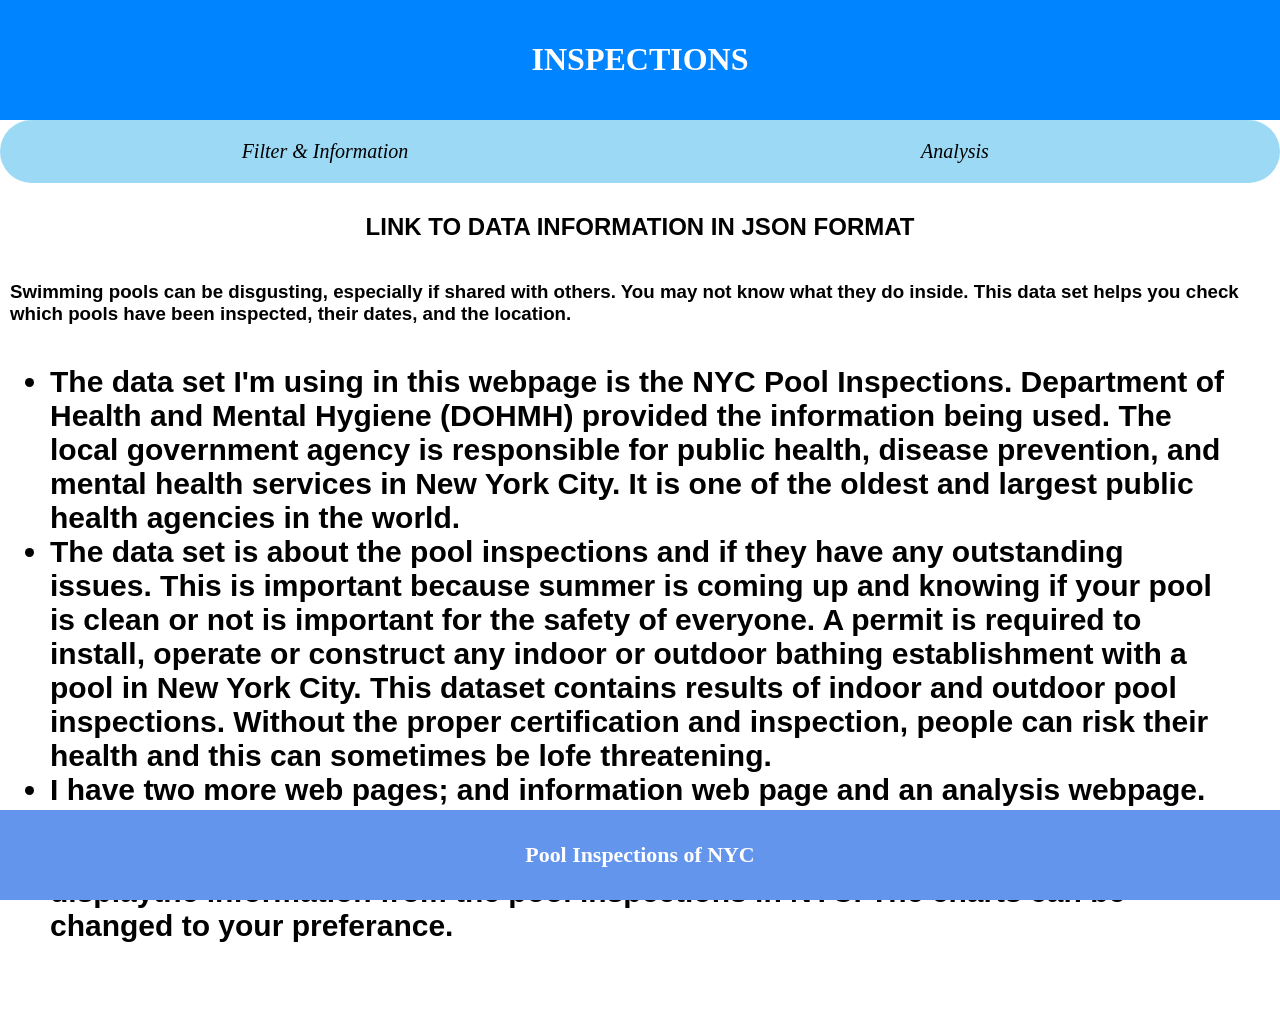
==== index.html @ caead8a4 "update7" ====
<!DOCTYPE html>
<html>
  <head>
    <meta charset="utf-8">
    <meta name="viewport" content="width=device-width">
    <title>Pool Inspections</title>
    <link href="style.css" rel="stylesheet" type="text/css" />
    <script src="index.js"></script>
   </head>
  <body onload="home()">
    <div id="banner" class="container center">
      <h1 class = "container"> INSPECTIONS </h1>
    </div>
    <nav class="container nav">
      <a href="filter.html" id="f">Filter & Information</a>
      <a href="analysis.html" id="a">Analysis</a>
    </nav>
    <!--<div class = "container">
      <input type="text" id="pool" placeholder="Enter" >
    </div>/-->
    <h2 class="container center"><a hre ="https://data.cityofnewyork.us/resource/3kfa-rvez.json" target="_blank">LINK TO DATA INFORMATION IN JSON FORMAT</a></h2>
    <h3 class="container center">Swimming pools can be disgusting, especially if shared with others. You may not know what they do inside. This data set helps you check which pools have been inspected, their dates, and the location.</li>
    <ul class="container enlarge">
      <li > The data set I'm using in this webpage is the NYC Pool Inspections. Department of Health and Mental Hygiene (DOHMH) provided the information being used. The local government agency is responsible for public health, disease prevention, and mental health services in New York City. It is one of the oldest and largest public health agencies in the world.</li>
      <li > The data set is about the pool inspections and if they have any outstanding issues. This is important because summer is coming up and knowing if your pool is clean or not is important for the safety of everyone. A permit is required to install, operate or construct any indoor or outdoor bathing establishment with a pool in New York City. This dataset contains results of indoor and outdoor pool inspections. Without the proper certification and inspection, people can risk their health and this can sometimes be lofe threatening.</li>
      <li > I have two more web pages; and information web page and an analysis webpage. The information webpage will delve into all the information and have the cards to present the inspection information. The analysis page will have charts to displaythe information from the pool inspections in NYC. The charts can be changed  to your preferance.</li>
    </ul>

    
    <div id="output"></div>
    <div id="footer" class="container center">
      <h3>Pool Inspections of NYC</h3>
    </div>  
  </body>
</html>
---- style.css ----
html,body{
  margin:0 auto;
  font-family:Arial;
}
.container{
  display:flex;
  padding:10px;
  flex-wrap:wrap;
}
.center{
  justify-content:center;
  align-items:center;
}
nav a{
  color:black;
  padding:10px;
  flex:1;
  text-decoration:none;
  text-align:center;
}
nav a:hover{
  color:white;
}
#banner{
  background-color:rgb(0, 132, 255);
  color:white;
  font-family:Cambria, Cochin, Georgia, Times, 'Times New Roman', serif;
}
.nav{
  background-color: rgb(156, 217, 245);
  font-family:Cambria, Cochin, Georgia, Times, 'Times New Roman', serif;
  font-size: 20px;
  border-color: aliceblue;
  border-radius: 100px;
  border-width: 20px;
  font-style:italic;
}
.container nav{
  flex:1;
}
#footer{
  position:fixed;
  background-color:cornflowerblue;
  color:white;
  left: 0;
  right: 0;
  bottom:0px;
  font-family: Cambria, Cochin, Georgia, Times, 'Times New Roman', serif;
}
.card{
  flex:1;
  margin:10px;
  padding:10px;
  border:1px solid gray;
  text-align:center;
  min-width: 180px;
  max-width: 180px;
  overflow:hidden;
  box-shadow:2px 2px 2px black;
  background-color: rgb(124, 171, 243)';
}
.enlarge{
  font-size: 30px;
  font-family:'Lucida Sans', 'Lucida Sans Regular', 'Lucida Grande', 'Lucida Sans Unicode', Geneva, Verdana, sans-serif;
  margin: 30px;
}
.boom{
  position: sticky;
  top: 0%;
}
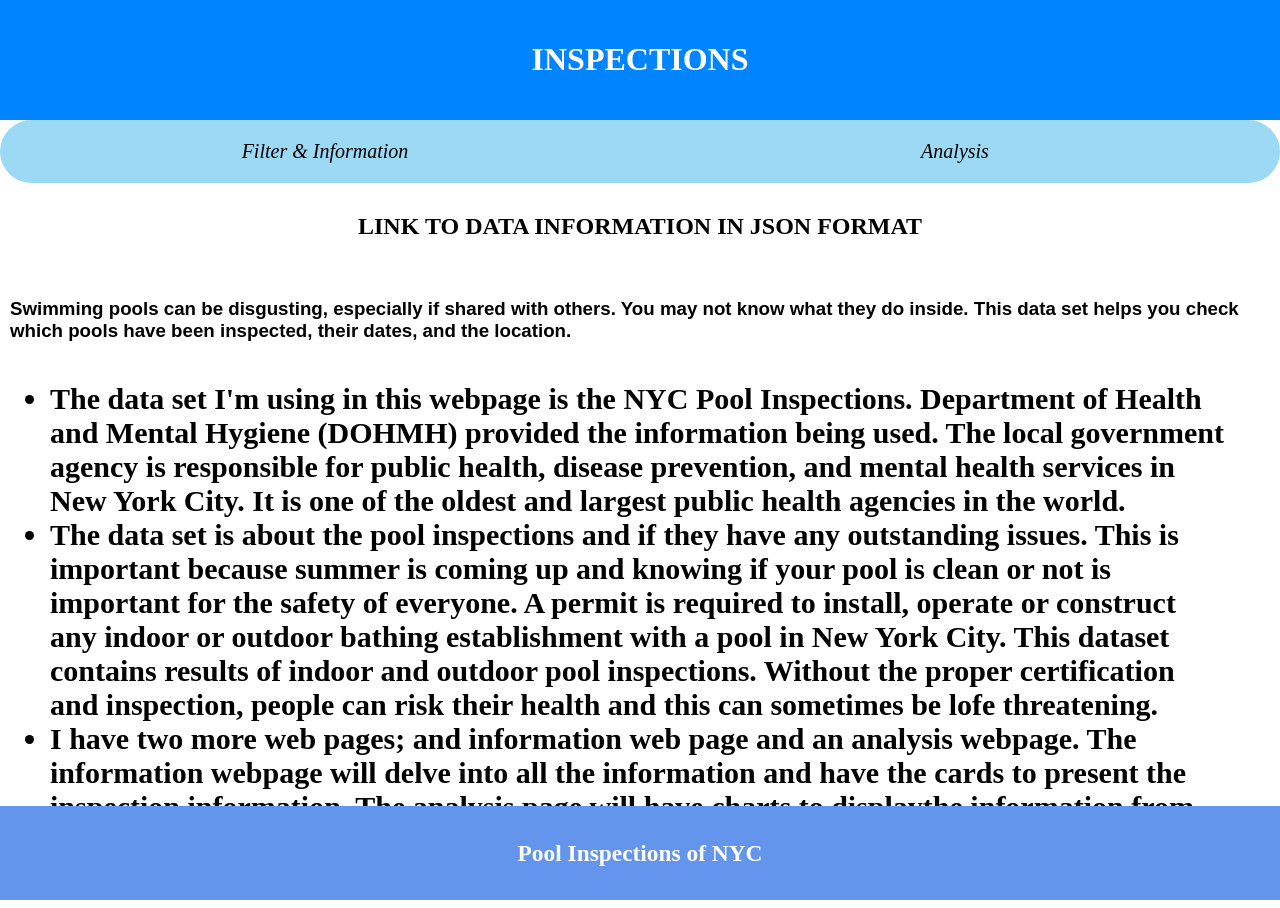
==== commit f8f52b1c: "update8" ====
--- a/index.html
+++ b/index.html
@@ -19,7 +19,7 @@
       <input type="text" id="pool" placeholder="Enter" >
     </div>/-->
     <h2 class="container center"><a hre ="https://data.cityofnewyork.us/resource/3kfa-rvez.json" target="_blank">LINK TO DATA INFORMATION IN JSON FORMAT</a></h2>
-    <h3 class="container center">Swimming pools can be disgusting, especially if shared with others. You may not know what they do inside. This data set helps you check which pools have been inspected, their dates, and the location.</li>
+    <h3 class="container luck">Swimming pools can be disgusting, especially if shared with others. You may not know what they do inside. This data set helps you check which pools have been inspected, their dates, and the location.</li>
     <ul class="container enlarge">
       <li > The data set I'm using in this webpage is the NYC Pool Inspections. Department of Health and Mental Hygiene (DOHMH) provided the information being used. The local government agency is responsible for public health, disease prevention, and mental health services in New York City. It is one of the oldest and largest public health agencies in the world.</li>
       <li > The data set is about the pool inspections and if they have any outstanding issues. This is important because summer is coming up and knowing if your pool is clean or not is important for the safety of everyone. A permit is required to install, operate or construct any indoor or outdoor bathing establishment with a pool in New York City. This dataset contains results of indoor and outdoor pool inspections. Without the proper certification and inspection, people can risk their health and this can sometimes be lofe threatening.</li>
--- a/style.css
+++ b/style.css
@@ -10,6 +10,7 @@
 .center{
   justify-content:center;
   align-items:center;
+  font-family:'Times New Roman', Times, serif;
 }
 nav a{
   color:black;
@@ -34,9 +35,7 @@
   border-radius: 100px;
   border-width: 20px;
   font-style:italic;
-}
-.container nav{
-  flex:1;
+  flex-direction:row;
 }
 #footer{
   position:fixed;
@@ -45,6 +44,7 @@
   left: 0;
   right: 0;
   bottom:0px;
+  font-size:20px;
   font-family: Cambria, Cochin, Georgia, Times, 'Times New Roman', serif;
 }
 .card{
@@ -61,10 +61,16 @@
 }
 .enlarge{
   font-size: 30px;
-  font-family:'Lucida Sans', 'Lucida Sans Regular', 'Lucida Grande', 'Lucida Sans Unicode', Geneva, Verdana, sans-serif;
+  font-family:'Times New Roman', Times, serif;
   margin: 30px;
 }
 .boom{
   position: sticky;
+  border-width: 2px;
+  padding:2px;
+  margin:2px;
   top: 0%;
+}
+.luck{
+  position:absolute;
 }
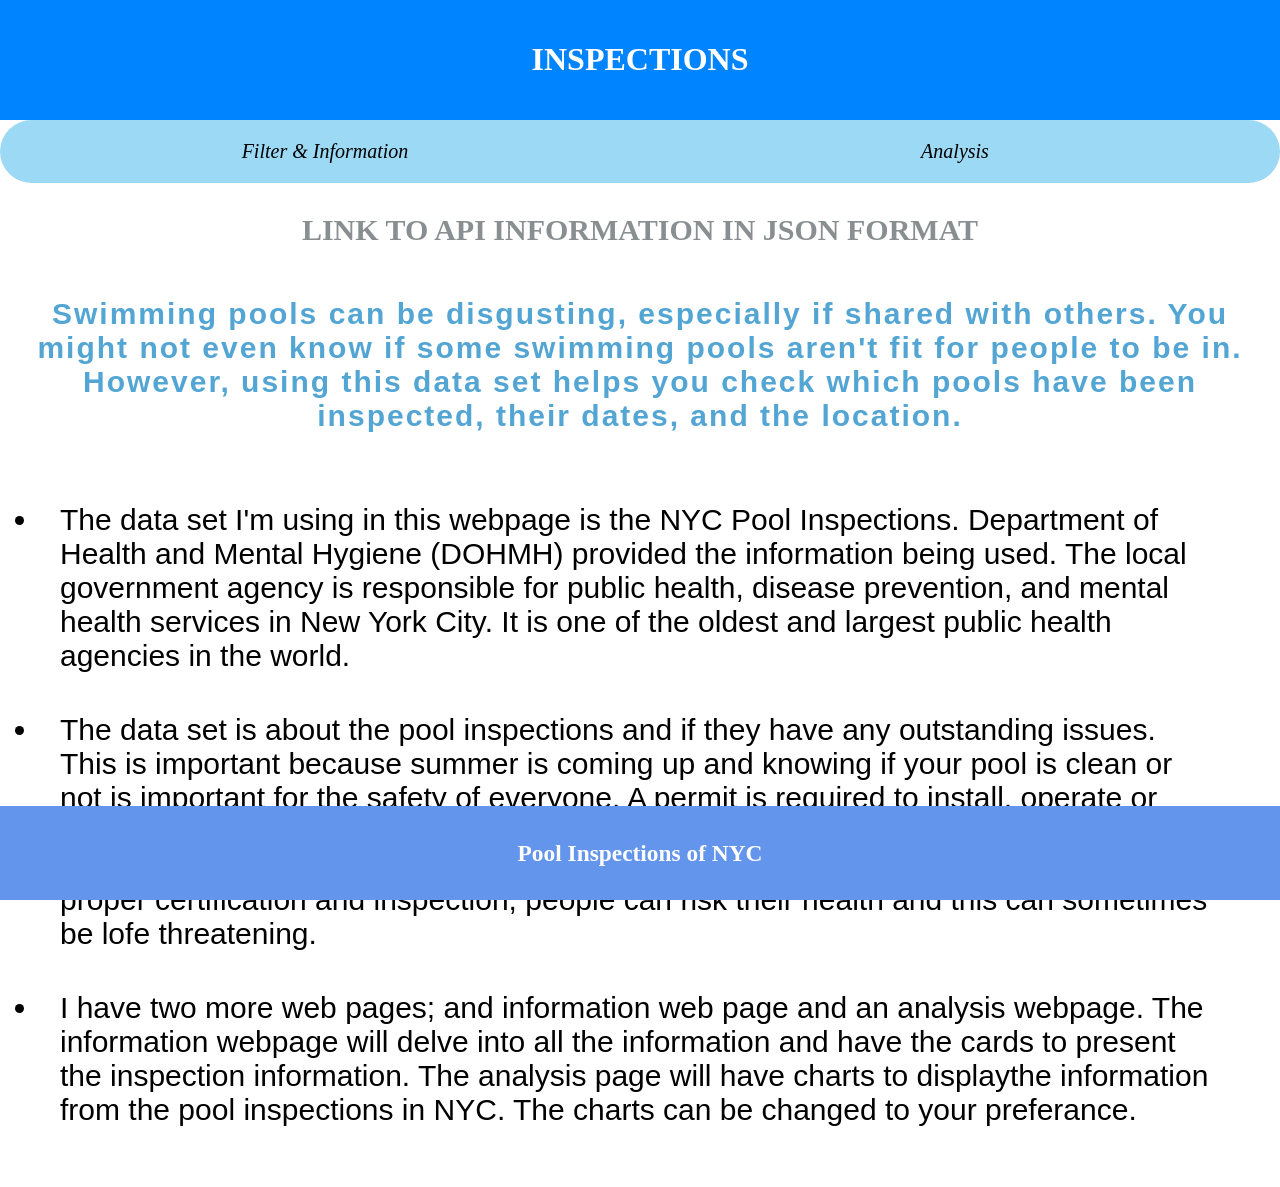
==== commit e50cbba9: "update9" ====
--- a/index.html
+++ b/index.html
@@ -15,15 +15,14 @@
       <a href="filter.html" id="f">Filter & Information</a>
       <a href="analysis.html" id="a">Analysis</a>
     </nav>
-    <!--<div class = "container">
-      <input type="text" id="pool" placeholder="Enter" >
-    </div>/-->
-    <h2 class="container center"><a hre ="https://data.cityofnewyork.us/resource/3kfa-rvez.json" target="_blank">LINK TO DATA INFORMATION IN JSON FORMAT</a></h2>
-    <h3 class="container luck">Swimming pools can be disgusting, especially if shared with others. You may not know what they do inside. This data set helps you check which pools have been inspected, their dates, and the location.</li>
+  
+  
+    <h2 class="container center"><a href ="https://data.cityofnewyork.us/resource/3kfa-rvez.json" target="_blank">LINK TO API INFORMATION IN JSON FORMAT</a></h2>
+    <h3 class="container" id="qpo">Swimming pools can be disgusting, especially if shared with others.       You might not even know if some swimming pools aren't fit for people to be in. However, using this data set helps you check which pools have been inspected, their dates, and the location.</h3>
     <ul class="container enlarge">
-      <li > The data set I'm using in this webpage is the NYC Pool Inspections. Department of Health and Mental Hygiene (DOHMH) provided the information being used. The local government agency is responsible for public health, disease prevention, and mental health services in New York City. It is one of the oldest and largest public health agencies in the world.</li>
-      <li > The data set is about the pool inspections and if they have any outstanding issues. This is important because summer is coming up and knowing if your pool is clean or not is important for the safety of everyone. A permit is required to install, operate or construct any indoor or outdoor bathing establishment with a pool in New York City. This dataset contains results of indoor and outdoor pool inspections. Without the proper certification and inspection, people can risk their health and this can sometimes be lofe threatening.</li>
-      <li > I have two more web pages; and information web page and an analysis webpage. The information webpage will delve into all the information and have the cards to present the inspection information. The analysis page will have charts to displaythe information from the pool inspections in NYC. The charts can be changed  to your preferance.</li>
+      <li id="bg"> The data set I'm using in this webpage is the NYC Pool Inspections. Department of Health and Mental Hygiene (DOHMH) provided the information being used. The local government agency is responsible for public health, disease prevention, and mental health services in New York City. It is one of the oldest and largest public health agencies in the world.</li>
+      <li id="why"> The data set is about the pool inspections and if they have any outstanding issues. This is important because summer is coming up and knowing if your pool is clean or not is important for the safety of everyone. A permit is required to install, operate or construct any indoor or outdoor bathing establishment with a pool in New York City. This dataset contains results of indoor and outdoor pool inspections. Without the proper certification and inspection, people can risk their health and this can sometimes be lofe threatening.</li>
+      <li id="so"> I have two more web pages; and information web page and an analysis webpage. The information webpage will delve into all the information and have the cards to present the inspection information. The analysis page will have charts to displaythe information from the pool inspections in NYC. The charts can be changed  to your preferance.</li>
     </ul>
 
     
--- a/style.css
+++ b/style.css
@@ -10,7 +10,6 @@
 .center{
   justify-content:center;
   align-items:center;
-  font-family:'Times New Roman', Times, serif;
 }
 nav a{
   color:black;
@@ -61,8 +60,14 @@
 }
 .enlarge{
   font-size: 30px;
-  font-family:'Times New Roman', Times, serif;
+  font-family:'Lucida Sans', 'Lucida Sans Regular', 'Lucida Grande', 'Lucida Sans Unicode', Geneva, Verdana, sans-serif;
   margin: 30px;
+}
+h2 a{
+  text-decoration: none;
+  font-family:Georgia, 'Times New Roman', Times, serif;
+  color:rgb(137, 143, 145);
+  font-size: 30px;
 }
 .boom{
   position: sticky;
@@ -71,6 +76,20 @@
   margin:2px;
   top: 0%;
 }
-.luck{
-  position:absolute;
-}+#bg{
+  padding: 20px;
+}
+#why{
+  padding: 20px;
+}
+#so{
+  padding: 20px;
+}
+#qpo{
+  color:rgb(83, 165, 212);
+  font-size: 30px;
+  font-family:'Gill Sans', 'Gill Sans MT', Calibri, 'Trebuchet MS', sans-serif;
+  justify-content:center;
+  text-align:center;
+  letter-spacing: 2px;
+}
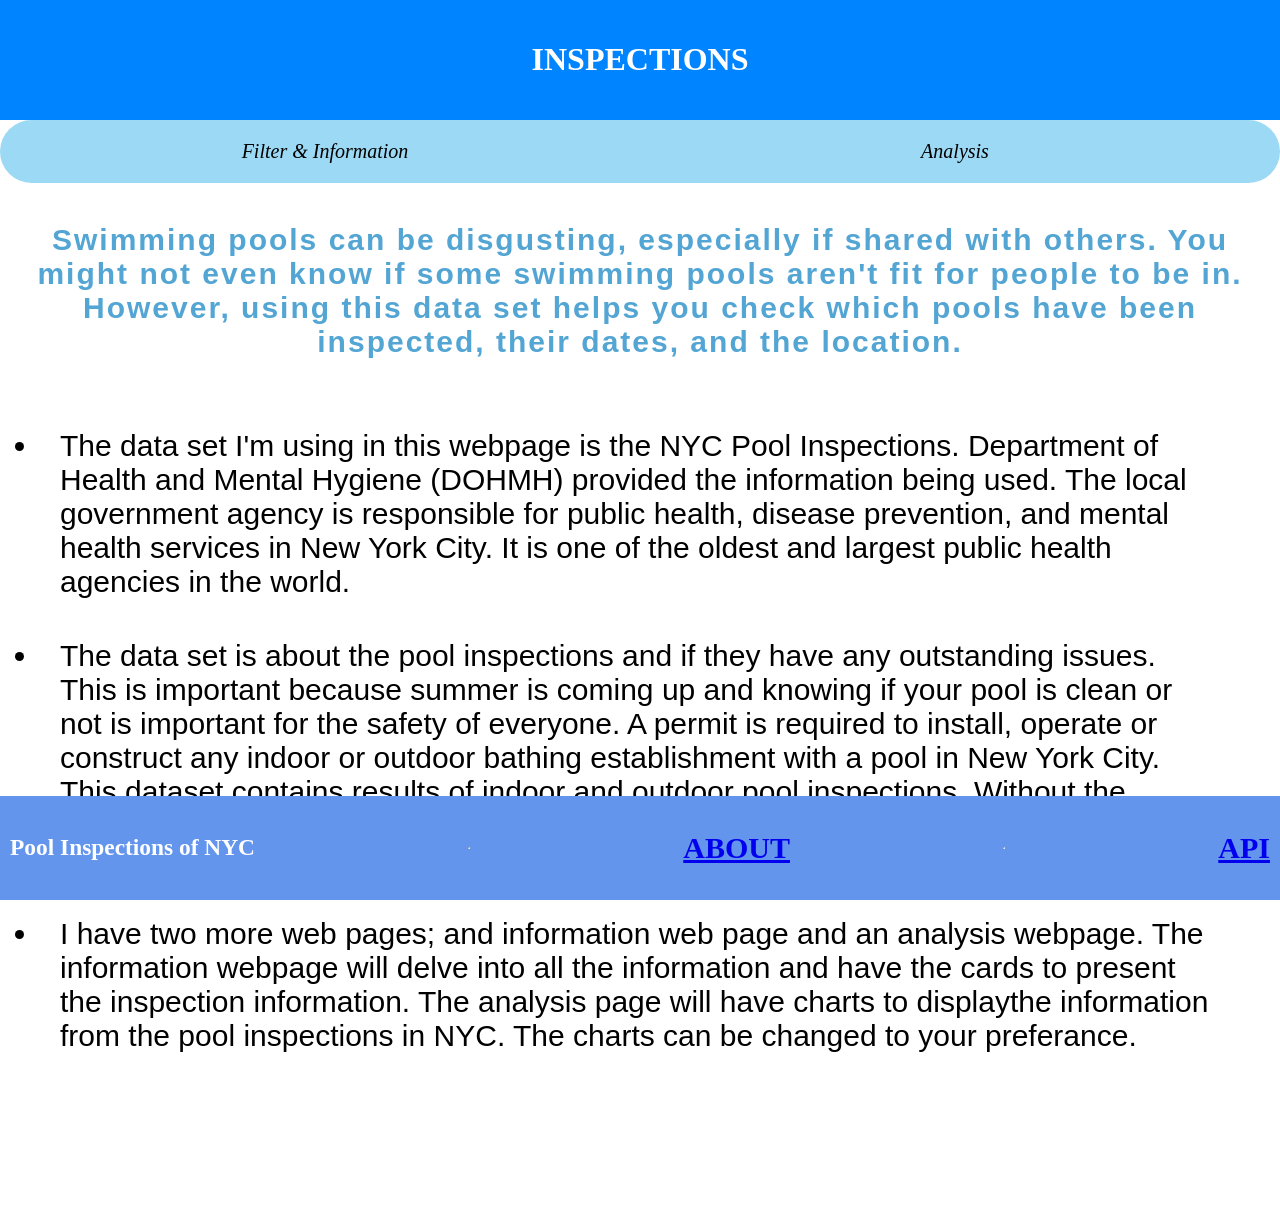
==== commit 15c6d0d9: "update10" ====
--- a/index.html
+++ b/index.html
@@ -17,7 +17,6 @@
     </nav>
   
   
-    <h2 class="container center"><a href ="https://data.cityofnewyork.us/resource/3kfa-rvez.json" target="_blank">LINK TO API INFORMATION IN JSON FORMAT</a></h2>
     <h3 class="container" id="qpo">Swimming pools can be disgusting, especially if shared with others.       You might not even know if some swimming pools aren't fit for people to be in. However, using this data set helps you check which pools have been inspected, their dates, and the location.</h3>
     <ul class="container enlarge">
       <li id="bg"> The data set I'm using in this webpage is the NYC Pool Inspections. Department of Health and Mental Hygiene (DOHMH) provided the information being used. The local government agency is responsible for public health, disease prevention, and mental health services in New York City. It is one of the oldest and largest public health agencies in the world.</li>
@@ -28,7 +27,9 @@
     
     <div id="output"></div>
     <div id="footer" class="container center">
-      <h3>Pool Inspections of NYC</h3>
+      <h3>Pool Inspections of NYC</h3><hr><br>
+      <h2><a href ="https://data.cityofnewyork.us/Health/NYC-Pool-Inspections/3kfa-rvez/about_data" target="_blank">ABOUT</a></h2><hr>
+      <h2><a href ="https://data.cityofnewyork.us/resource/3kfa-rvez.json" target="_blank">API</a></h2>
     </div>  
   </body>
 </html>
--- a/style.css
+++ b/style.css
@@ -37,7 +37,7 @@
   flex-direction:row;
 }
 #footer{
-  position:fixed;
+  position:sticky;
   background-color:cornflowerblue;
   color:white;
   left: 0;
@@ -64,10 +64,12 @@
   margin: 30px;
 }
 h2 a{
-  text-decoration: none;
   font-family:Georgia, 'Times New Roman', Times, serif;
-  color:rgb(137, 143, 145);
   font-size: 30px;
+
+}
+a:hover{
+  color:white;
 }
 .boom{
   position: sticky;
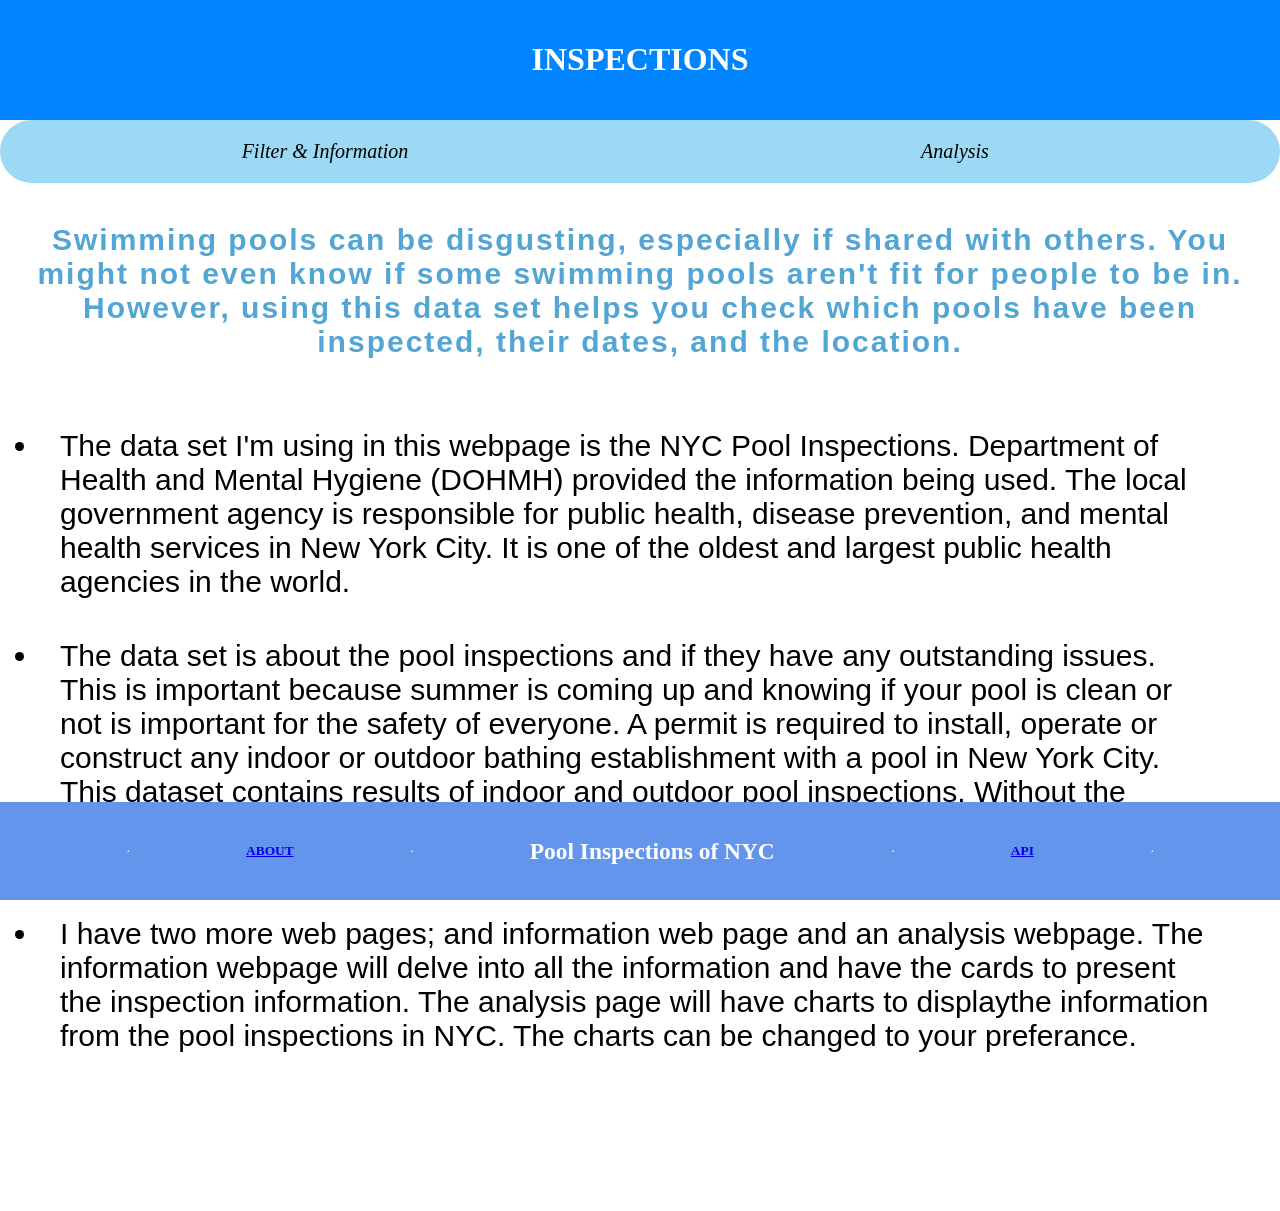
==== commit 928d8832: "update14" ====
--- a/index.html
+++ b/index.html
@@ -27,9 +27,9 @@
     
     <div id="output"></div>
     <div id="footer" class="container center">
-      <h3>Pool Inspections of NYC</h3><hr><br>
-      <h2><a href ="https://data.cityofnewyork.us/Health/NYC-Pool-Inspections/3kfa-rvez/about_data" target="_blank">ABOUT</a></h2><hr>
-      <h2><a href ="https://data.cityofnewyork.us/resource/3kfa-rvez.json" target="_blank">API</a></h2>
+      <hr><h6><a href ="https://data.cityofnewyork.us/Health/NYC-Pool-Inspections/3kfa-rvez/about_data" target="_blank">ABOUT</a></h2><hr>
+      <h3>Pool Inspections of NYC</h3><hr>
+      <h6><a href ="https://data.cityofnewyork.us/resource/3kfa-rvez.json" target="_blank">API</a></h2><hr>
     </div>  
   </body>
 </html>
--- a/style.css
+++ b/style.css
@@ -37,6 +37,7 @@
   flex-direction:row;
 }
 #footer{
+  position:fixed;
   position:sticky;
   background-color:cornflowerblue;
   color:white;
@@ -71,13 +72,6 @@
 a:hover{
   color:white;
 }
-.boom{
-  position: sticky;
-  border-width: 2px;
-  padding:2px;
-  margin:2px;
-  top: 0%;
-}
 #bg{
   padding: 20px;
 }
@@ -94,4 +88,4 @@
   justify-content:center;
   text-align:center;
   letter-spacing: 2px;
-}
+}
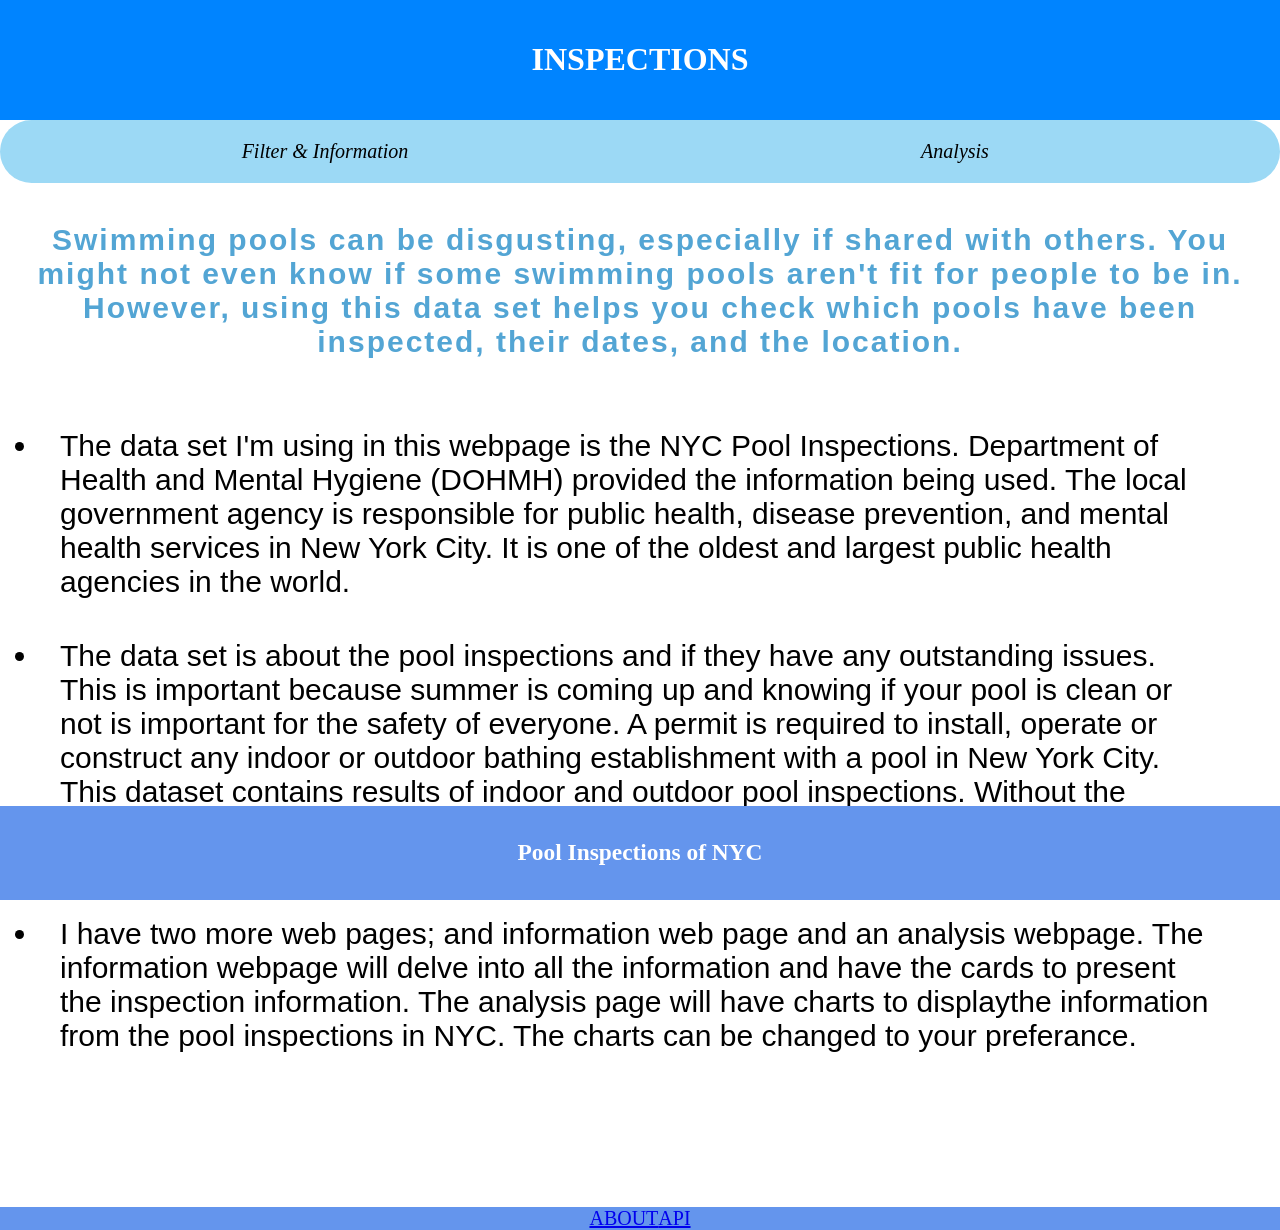
==== commit 31b4f640: "update15" ====
--- a/index.html
+++ b/index.html
@@ -27,9 +27,11 @@
     
     <div id="output"></div>
     <div id="footer" class="container center">
-      <hr><h6><a href ="https://data.cityofnewyork.us/Health/NYC-Pool-Inspections/3kfa-rvez/about_data" target="_blank">ABOUT</a></h2><hr>
-      <h3>Pool Inspections of NYC</h3><hr>
-      <h6><a href ="https://data.cityofnewyork.us/resource/3kfa-rvez.json" target="_blank">API</a></h2><hr>
-    </div>  
+      <div><h3>Pool Inspections of NYC</h3></div>
+    </div>
+    <div class="container center" id="bottom">
+      <div><a href ="https://data.cityofnewyork.us/Health/NYC-Pool-Inspections/3kfa-rvez/about_data" target="_blank">ABOUT</a></div>
+      <div><a href ="https://data.cityofnewyork.us/resource/3kfa-rvez.json" target="_blank">API</a></div>
+    </div> 
   </body>
 </html>
--- a/style.css
+++ b/style.css
@@ -37,7 +37,6 @@
   flex-direction:row;
 }
 #footer{
-  position:fixed;
   position:sticky;
   background-color:cornflowerblue;
   color:white;
@@ -46,6 +45,18 @@
   bottom:0px;
   font-size:20px;
   font-family: Cambria, Cochin, Georgia, Times, 'Times New Roman', serif;
+}
+#bottom{
+  background-color: cornflowerblue;
+  color:white;
+  font-size:20px;
+  font-family:Cambria, Cochin, Georgia, Times, 'Times New Roman', serif;
+  margin: 0px;
+  padding:0px;
+  bottom:0px;
+  left:0px;
+  right:0px;
+  flex:1;
 }
 .card{
   flex:1;
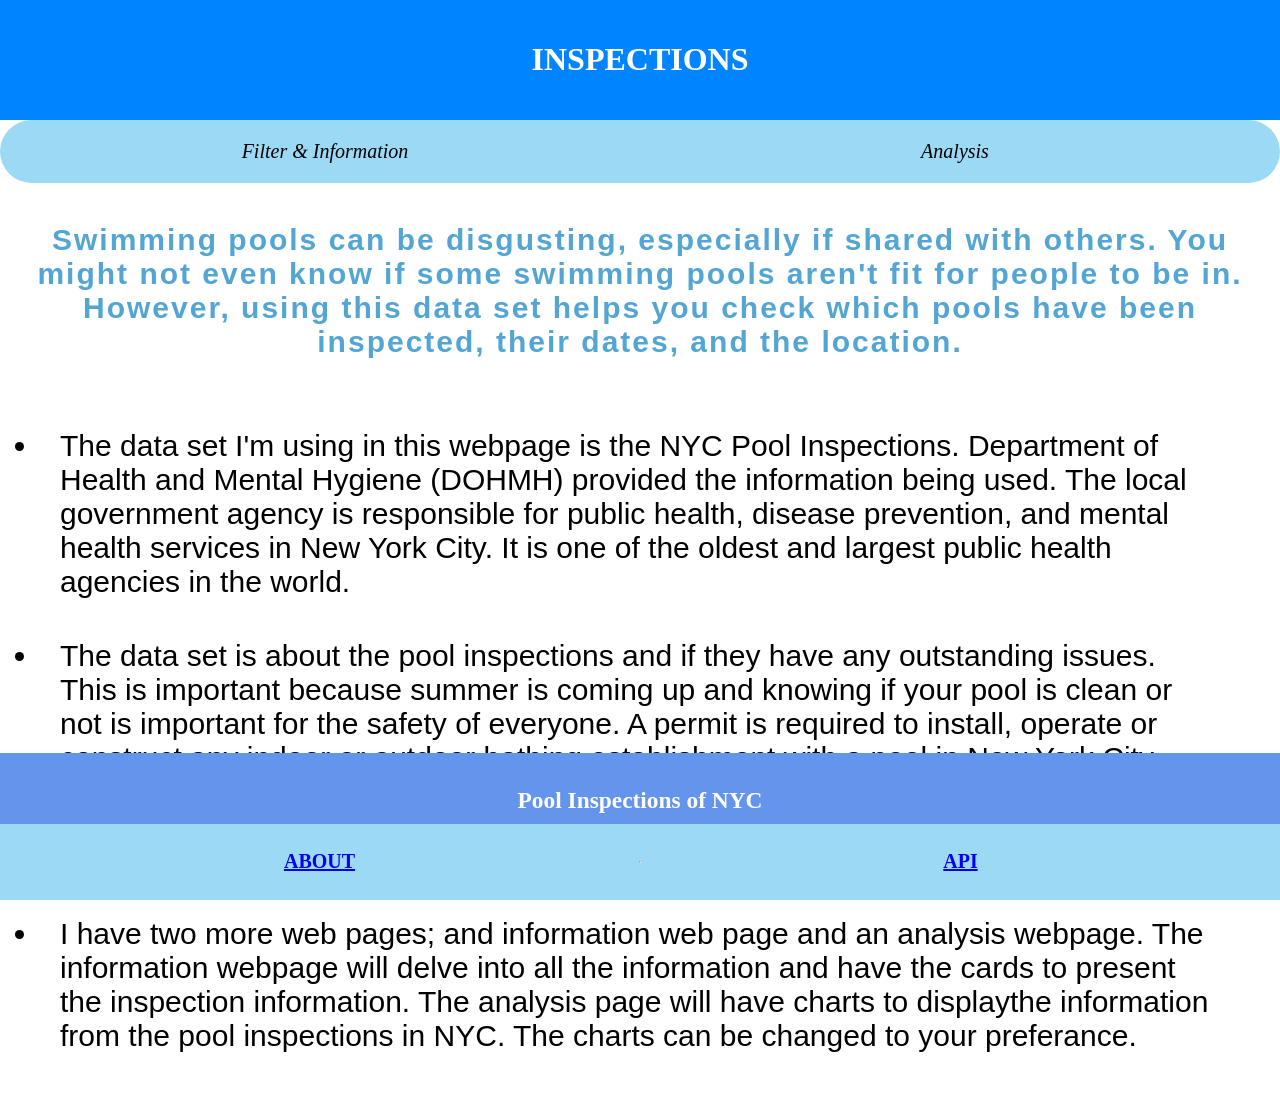
==== commit 13f10961: "update16" ====
--- a/index.html
+++ b/index.html
@@ -27,11 +27,11 @@
     
     <div id="output"></div>
     <div id="footer" class="container center">
-      <div><h3>Pool Inspections of NYC</h3></div>
+      <div><h3>Pool Inspections of NYC</h3><br></div>
     </div>
     <div class="container center" id="bottom">
-      <div><a href ="https://data.cityofnewyork.us/Health/NYC-Pool-Inspections/3kfa-rvez/about_data" target="_blank">ABOUT</a></div>
-      <div><a href ="https://data.cityofnewyork.us/resource/3kfa-rvez.json" target="_blank">API</a></div>
+      <div class="make"><h4><a href ="https://data.cityofnewyork.us/Health/NYC-Pool-Inspections/3kfa-rvez/about_data" target="_blank">ABOUT</a></h4></div><hr>
+      <div class="make"><h4><a href ="https://data.cityofnewyork.us/resource/3kfa-rvez.json" target="_blank">API</a></h4></div>
     </div> 
   </body>
 </html>
--- a/style.css
+++ b/style.css
@@ -37,17 +37,19 @@
   flex-direction:row;
 }
 #footer{
-  position:sticky;
+  padding-bottom: 20px;
+  position:fixed;
   background-color:cornflowerblue;
   color:white;
   left: 0;
   right: 0;
-  bottom:0px;
+  bottom:20px;
   font-size:20px;
   font-family: Cambria, Cochin, Georgia, Times, 'Times New Roman', serif;
 }
 #bottom{
-  background-color: cornflowerblue;
+  position: fixed;
+  background-color: rgb(156, 217, 245);
   color:white;
   font-size:20px;
   font-family:Cambria, Cochin, Georgia, Times, 'Times New Roman', serif;
@@ -56,7 +58,11 @@
   bottom:0px;
   left:0px;
   right:0px;
-  flex:1;
+  flex:2;
+}
+.make{
+  flex:2;
+  text-align:center;
 }
 .card{
   flex:1;
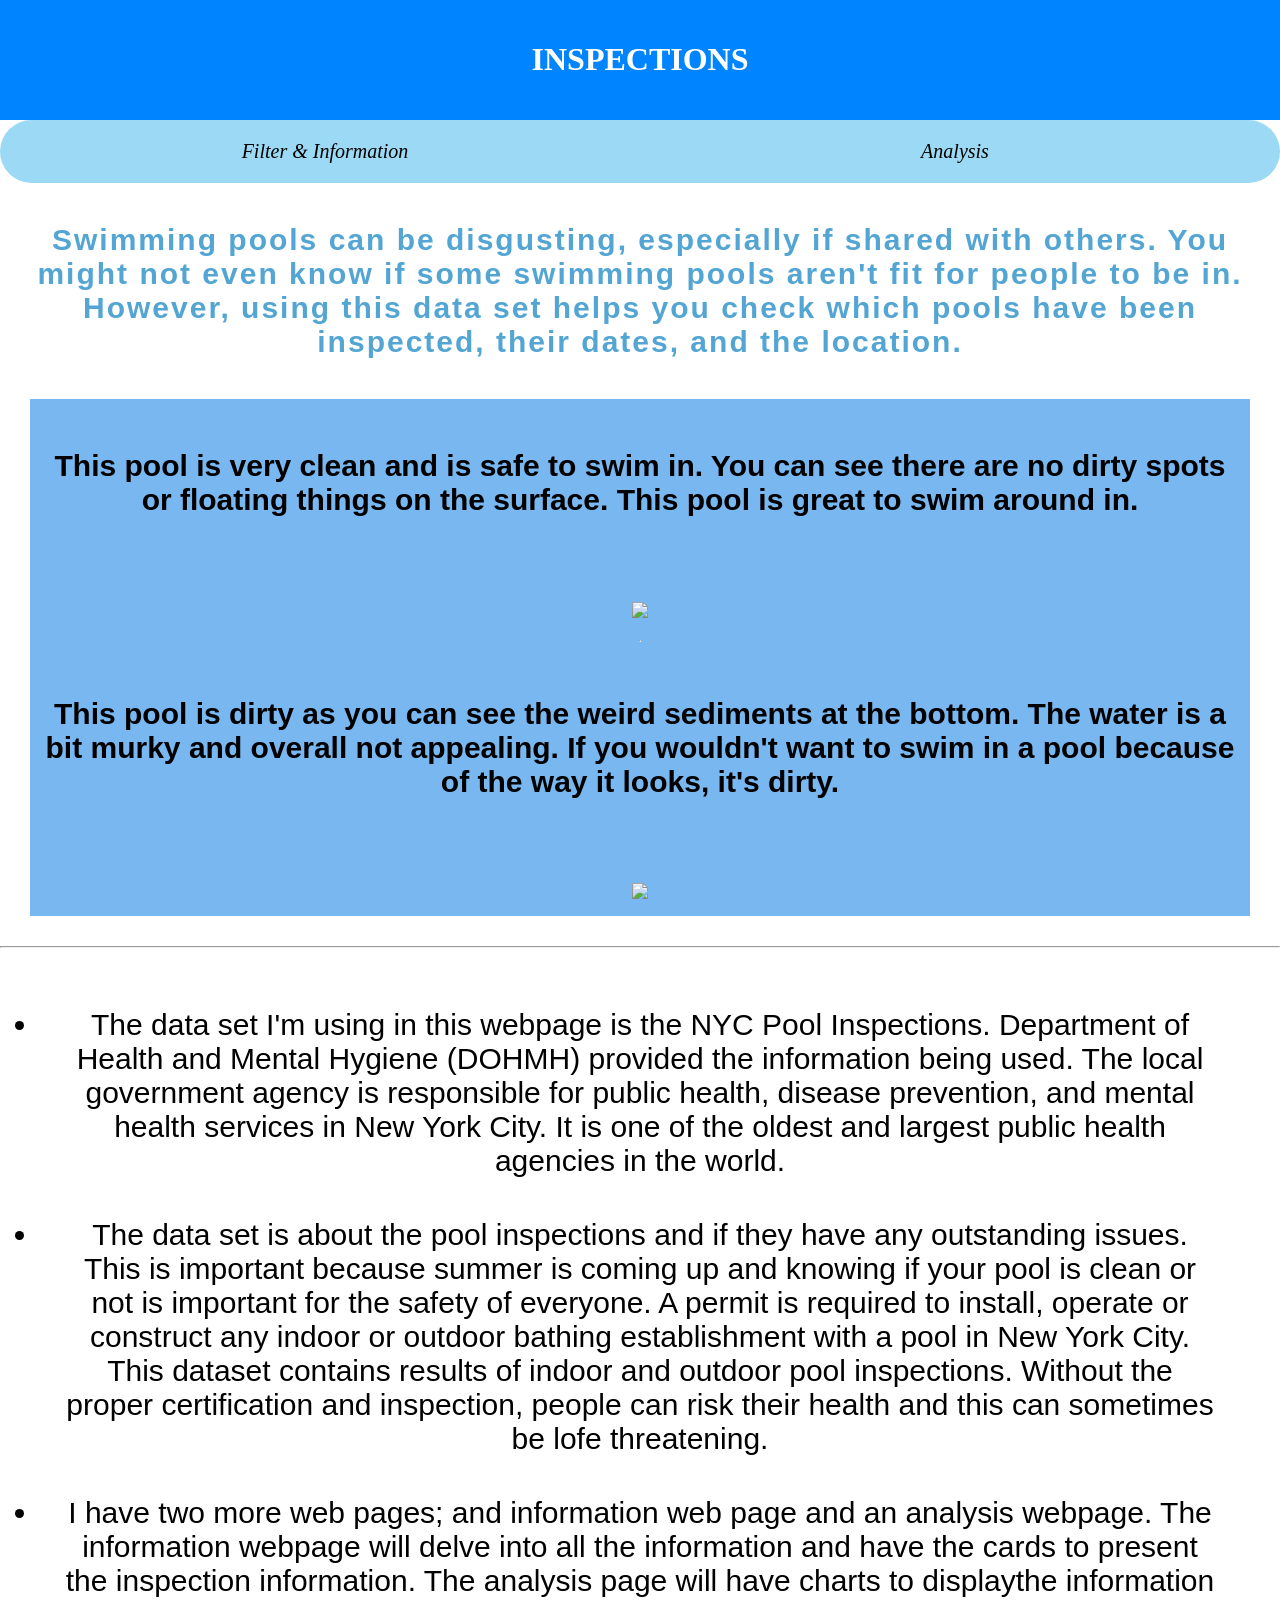
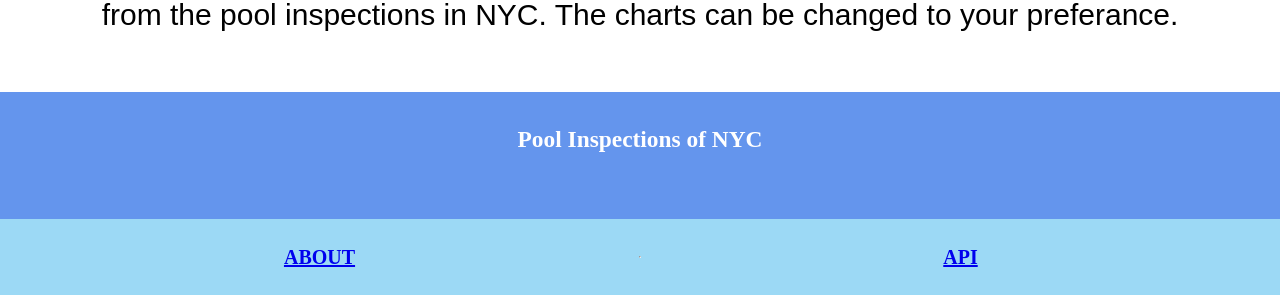
==== commit 93e53bf9: "update17" ====
--- a/index.html
+++ b/index.html
@@ -7,7 +7,7 @@
     <link href="style.css" rel="stylesheet" type="text/css" />
     <script src="index.js"></script>
    </head>
-  <body onload="home()">
+  <body>
     <div id="banner" class="container center">
       <h1 class = "container"> INSPECTIONS </h1>
     </div>
@@ -18,7 +18,19 @@
   
   
     <h3 class="container" id="qpo">Swimming pools can be disgusting, especially if shared with others.       You might not even know if some swimming pools aren't fit for people to be in. However, using this data set helps you check which pools have been inspected, their dates, and the location.</h3>
-    <ul class="container enlarge">
+    <div class="container center enlarge img">
+      <div>
+        <h4>This pool is very clean and is safe to swim in. You can see there are no dirty spots or floating things on the surface. This pool is great to swim around in.</h4><br>
+        <img src="https://tse4.mm.bing.net/th/id/OIP.tEg6eveO9oeIbtpV4pXMjAHaFY?r=0&rs=1&pid=ImgDetMain&o=7&rm=3">
+      </div>
+      <hr>
+      <div>
+        <h4>This pool is dirty as you can see the weird sediments at the bottom. The water is a bit murky and overall not appealing. If you wouldn't want to swim in a pool because of the way it looks, it's dirty.</h4><br>
+        <img src="https://thumbs.dreamstime.com/b/pool-very-dirty-sheets-panoramic-view-unhygienic-pool-very-dirty-pool-panoramic-view-pool-253735115.jpg">
+      </div>
+    </div>
+    <hr>
+      <ul class="container enlarge">
       <li id="bg"> The data set I'm using in this webpage is the NYC Pool Inspections. Department of Health and Mental Hygiene (DOHMH) provided the information being used. The local government agency is responsible for public health, disease prevention, and mental health services in New York City. It is one of the oldest and largest public health agencies in the world.</li>
       <li id="why"> The data set is about the pool inspections and if they have any outstanding issues. This is important because summer is coming up and knowing if your pool is clean or not is important for the safety of everyone. A permit is required to install, operate or construct any indoor or outdoor bathing establishment with a pool in New York City. This dataset contains results of indoor and outdoor pool inspections. Without the proper certification and inspection, people can risk their health and this can sometimes be lofe threatening.</li>
       <li id="so"> I have two more web pages; and information web page and an analysis webpage. The information webpage will delve into all the information and have the cards to present the inspection information. The analysis page will have charts to displaythe information from the pool inspections in NYC. The charts can be changed  to your preferance.</li>
--- a/style.css
+++ b/style.css
@@ -38,7 +38,6 @@
 }
 #footer{
   padding-bottom: 20px;
-  position:fixed;
   background-color:cornflowerblue;
   color:white;
   left: 0;
@@ -48,7 +47,6 @@
   font-family: Cambria, Cochin, Georgia, Times, 'Times New Roman', serif;
 }
 #bottom{
-  position: fixed;
   background-color: rgb(156, 217, 245);
   color:white;
   font-size:20px;
@@ -76,10 +74,18 @@
   box-shadow:2px 2px 2px black;
   background-color: rgb(124, 171, 243)';
 }
+#great{
+  font-family: Verdana, Geneva, Tahoma, sans-serif;
+  font-size: 30px;
+  justify-content: center;
+  text-align: center;
+}
 .enlarge{
   font-size: 30px;
   font-family:'Lucida Sans', 'Lucida Sans Regular', 'Lucida Grande', 'Lucida Sans Unicode', Geneva, Verdana, sans-serif;
   margin: 30px;
+  justify-content: center;
+  text-align: center;
 }
 h2 a{
   font-family:Georgia, 'Times New Roman', Times, serif;
@@ -105,4 +111,11 @@
   justify-content:center;
   text-align:center;
   letter-spacing: 2px;
+}
+.chart{
+  text-align: center;
+}
+.img{
+  flex:2;
+  background-color: rgb(121, 183, 241);
 }
